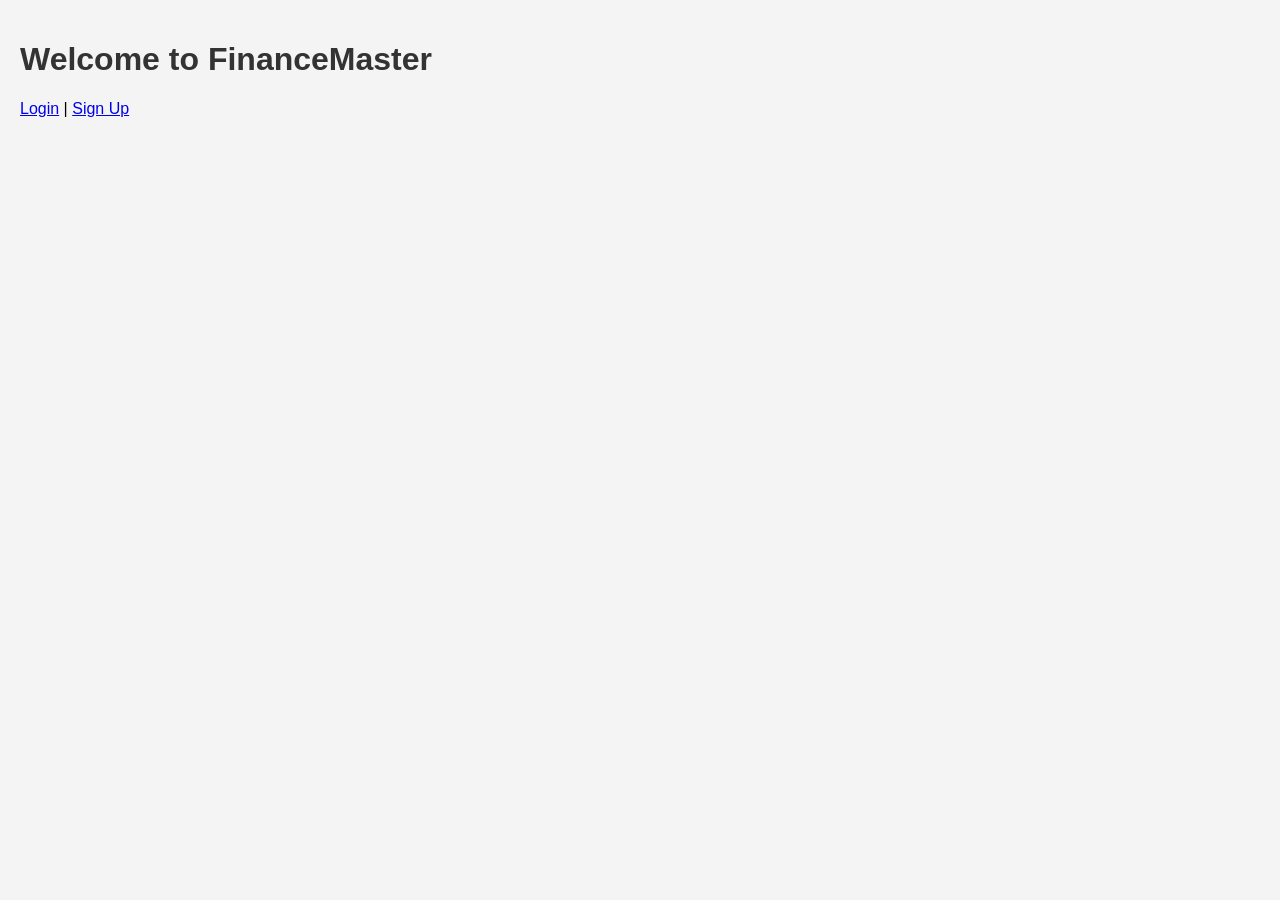
==== FinanceMaster/program/frontend/index.html @ 77931e24 "Add files via upload" ====
<!DOCTYPE html>
<html lang="en">
<head>
    <meta charset="UTF-8">
    <meta name="viewport" content="width=device-width, initial-scale=1.0">
    <title>FinanceMaster</title>
    <link rel="stylesheet" href="styles.css">
</head>
<body>
    <h1>Welcome to FinanceMaster</h1>
    <a href="login.html">Login</a> | <a href="signup.html">Sign Up</a>
</body>
</html>
---- FinanceMaster/program/frontend/styles.css ----
body {
    font-family: Arial, sans-serif;
    background-color: #f4f4f4;
    margin: 0;
    padding: 20px;
}

h1, h2 {
    color: #333;
}

form {
    background: #fff;
    padding: 20px;
    border-radius: 5px;
    box-shadow: 0 0 10px rgba(0, 0, 0, 0.1);
}

label, input {
    display: block;
    margin-bottom: 10px;
}

button {
    padding: 10px 15px;
    background-color: #5cb85c;
    border: none;
    color: white;
    cursor: pointer;
}

button:hover {
    background-color: #4cae4c;
}
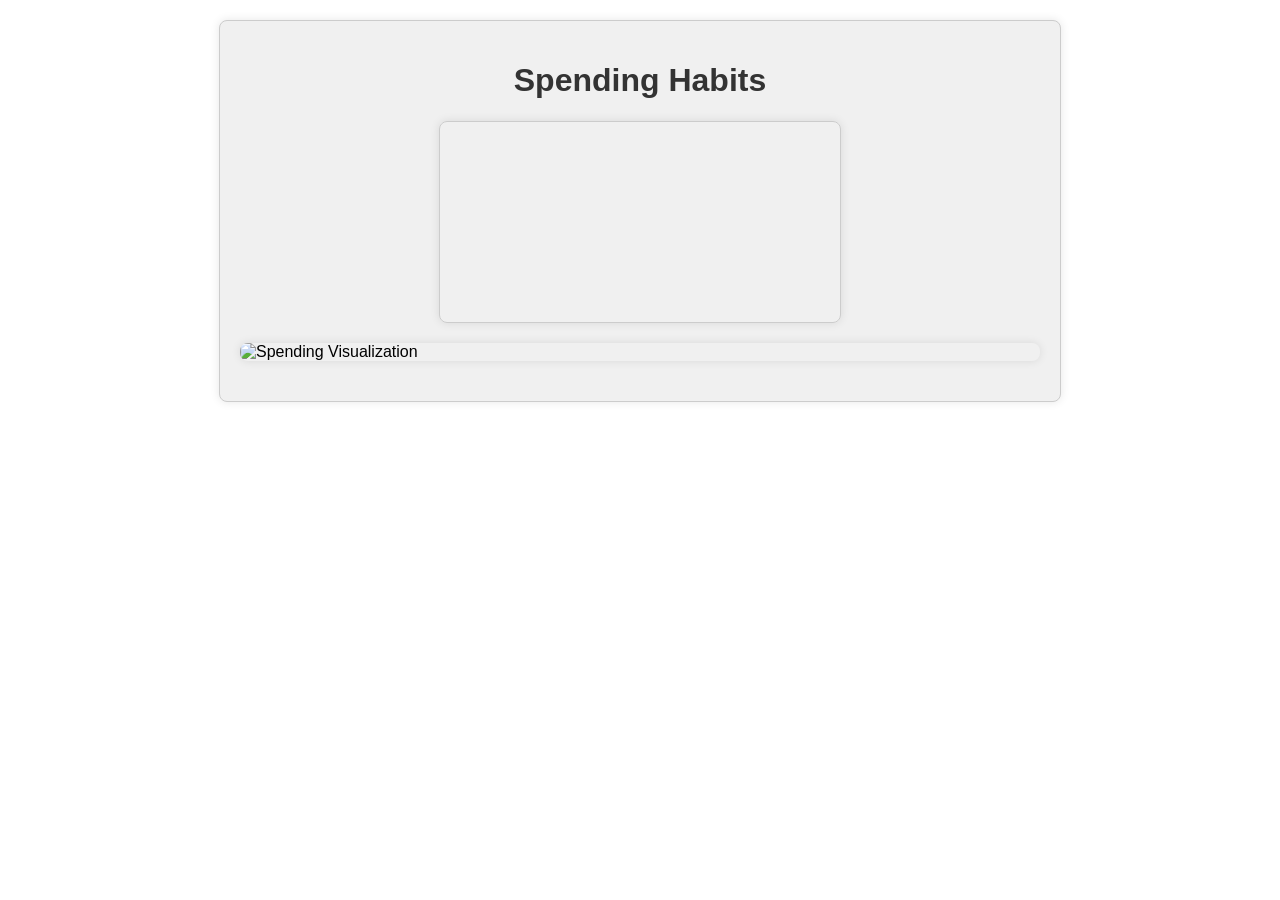
==== commit 410563da: "Add files via upload It's tough but I am pushing. Look at the time, 02:34 am. God, it's tough." ====
--- a/FinanceMaster/program/frontend/index.html
+++ b/FinanceMaster/program/frontend/index.html
@@ -3,11 +3,57 @@
 <head>
     <meta charset="UTF-8">
     <meta name="viewport" content="width=device-width, initial-scale=1.0">
-    <title>FinanceMaster</title>
+    <title>Spending Habits</title>
     <link rel="stylesheet" href="styles.css">
+    <script src="https://cdn.jsdelivr.net/npm/chart.js"></script>
 </head>
 <body>
-    <h1>Welcome to FinanceMaster</h1>
-    <a href="login.html">Login</a> | <a href="signup.html">Sign Up</a>
+    <div class="container">
+        <h1>Spending Habits</h1>
+        <canvas id="spendingChart" width="400" height="200"></canvas>
+        <!-- Randomly chosen image -->
+        <img src="frontend/istockphoto-168637625-170667a.jpg" alt="Spending Visualization">
+    </div>
+    <script>
+        fetch('/api/expenses/')
+            .then(response => response.json())
+            .then(data => {
+                const categories = {};
+                data.forEach(expense => {
+                    if (!categories[expense.category]) {
+                        categories[expense.category] = 0;
+                    }
+                    categories[expense.category] += expense.amount;
+                });
+
+                const labels = Object.keys(categories);
+                const amounts = Object.values(categories);
+
+                const ctx = document.getElementById('spendingChart').getContext('2d');
+                const spendingChart = new Chart(ctx, {
+                    type: 'pie',
+                    data: {
+                        labels: labels,
+                        datasets: [{
+                            label: 'Spending by Category',
+                            data: amounts,
+                            backgroundColor: ['#FF6384', '#36A2EB', '#FFCE56', '#4BC0C0', '#9966FF', '#FF9F40'],
+                        }]
+                    },
+                    options: {
+                        responsive: true,
+                        plugins: {
+                            legend: {
+                                position: 'top',
+                            },
+                            title: {
+                                display: true,
+                                text: 'Spending Habits'
+                            }
+                        }
+                    }
+                });
+            });
+    </script>
 </body>
 </html>
--- a/FinanceMaster/program/frontend/styles.css
+++ b/FinanceMaster/program/frontend/styles.css
@@ -1,34 +1,104 @@
-body {
+body, html {
+    margin: 0;
+    padding: 0;
     font-family: Arial, sans-serif;
-    background-color: #f4f4f4;
-    margin: 0;
-    padding: 20px;
 }
 
-h1, h2 {
-    color: #333;
-}
-
-form {
-    background: #fff;
+/* Container styles */
+.container {
+    max-width: 800px;
+    margin: 20px auto;
     padding: 20px;
-    border-radius: 5px;
+    background-color: #f0f0f0;
+    border: 1px solid #ccc;
+    border-radius: 8px;
     box-shadow: 0 0 10px rgba(0, 0, 0, 0.1);
 }
 
-label, input {
+/* Heading styles */
+h1 {
+    color: #333;
+    text-align: center;
+}
+
+/* Form styles */
+form {
+    margin-bottom: 20px;
+}
+
+label {
     display: block;
+    margin-bottom: 8px;
+    color: #555;
+}
+
+input[type="text"],
+input[type="number"],
+input[type="date"] {
+    width: 100%;
+    padding: 8px;
     margin-bottom: 10px;
+    border: 1px solid #ccc;
+    border-radius: 4px;
+    box-sizing: border-box;
 }
 
 button {
-    padding: 10px 15px;
-    background-color: #5cb85c;
+    display: inline-block;
+    padding: 10px 20px;
+    background-color: #4CAF50;
+    color: white;
     border: none;
-    color: white;
+    border-radius: 4px;
     cursor: pointer;
 }
 
 button:hover {
-    background-color: #4cae4c;
+    background-color: #45a049;
+}
+
+/* Chart and image styles */
+canvas {
+    display: block;
+    margin: 20px auto;
+    max-width: 100%;
+    height: auto;
+    border: 1px solid #ccc;
+    border-radius: 8px;
+    box-shadow: 0 0 10px rgba(0, 0, 0, 0.1);
+}
+
+img {
+    display: block;
+    margin: 20px auto;
+    max-width: 100%;
+    height: auto;
+    border-radius: 8px;
+    box-shadow: 0 0 10px rgba(0, 0, 0, 0.1);
+}
+
+/* List styles */
+ul {
+    padding: 0;
+    list-style-type: none;
+}
+
+ul li {
+    margin-bottom: 10px;
+    padding: 10px;
+    background-color: #fff;
+    border: 1px solid #ccc;
+    border-radius: 4px;
+    box-shadow: 0 0 5px rgba(0, 0, 0, 0.1);
+}
+
+/* Responsive design */
+@media (max-width: 600px) {
+    .container {
+        padding: 10px;
+    }
+
+    img {
+        margin: 10px auto;
+    }
 }
